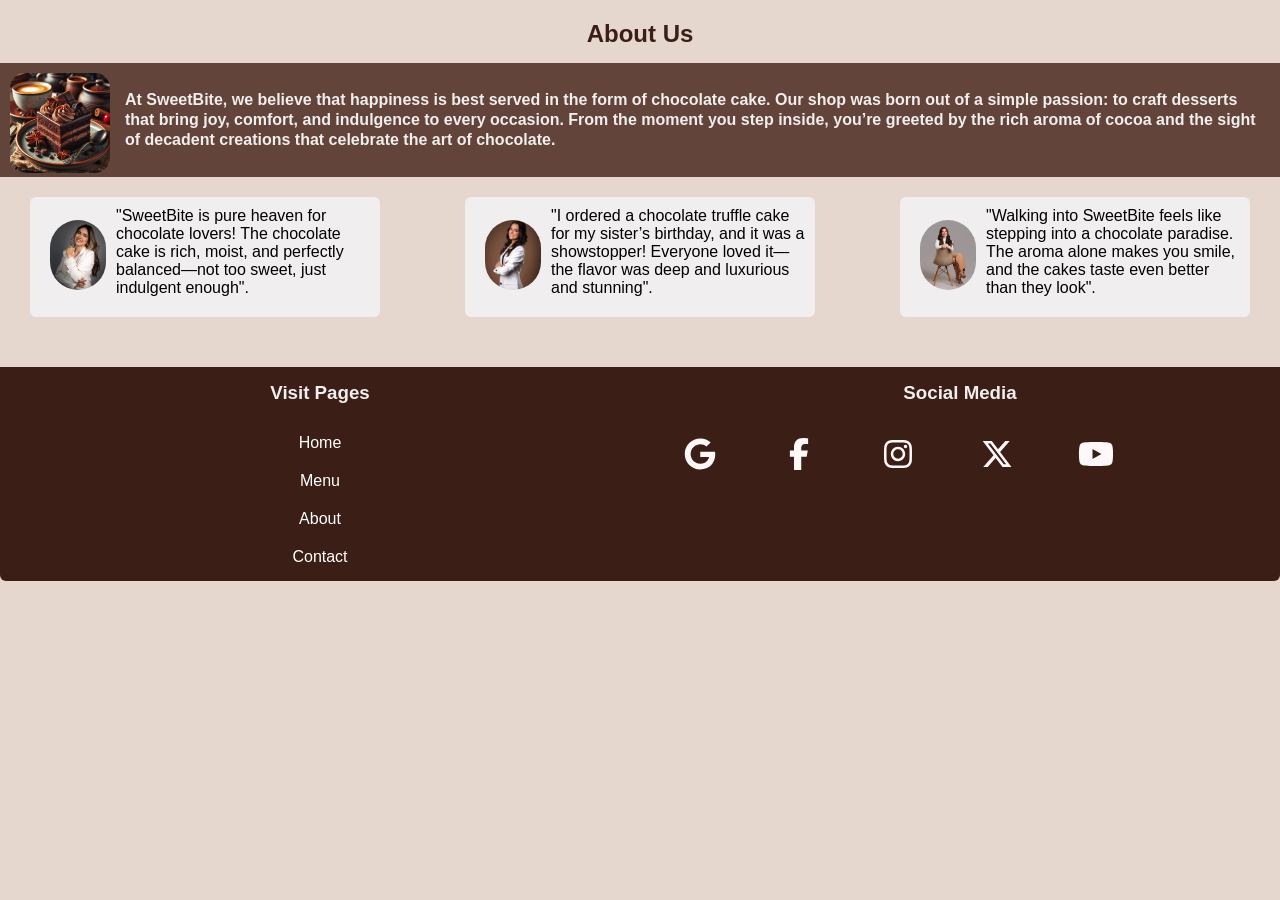
==== about.html @ e09f6e7d "Cakeshop/landing page" ====
<!DOCTYPE html>
<html lang="en">
<head>
  <meta charset="UTF-8">
  <meta name="viewport" content="width=device-width, initial-scale=1.0">
  <title>About</title>
  <link rel="stylesheet" href="style.css">
</head>
<body>
  
   <section class="abt">
     <h1>About Us</h1>
     <div class="background">
       <div class="flex">
            <div ><img src="image/download (2).jpeg" alt="decoration" height="100px"></div>
            <div class="abt-content">
              <p>At SweetBite, we believe that happiness is best
                 served in the form of chocolate cake. Our shop was
                 born out of a simple passion: to craft desserts 
                 that bring joy, comfort, and indulgence to every 
                 occasion. From the moment you step inside, you’re
                 greeted by the rich aroma of cocoa and the sight 
                 of decadent creations that celebrate the art of
                 chocolate.</p>
           </div>
        </div>
     </div>
      <div class="cmt-grid">
           <div class="container">
           <div class="flex">
            <div ><img src="image/📸 @nutrijuliafreitasg.jpeg" alt="profile" height="70px"></div>
             <div class="abt-content">
              <p>"SweetBite is pure heaven for chocolate lovers! The chocolate cake is rich, moist, and perfectly balanced—not too sweet, just indulgent enough".</p>
             </div>
         </div>
       </div>

        <div class="container">
           <div class="flex">
            <div ><img src="image/Todas as publicações • Instagram.jpeg" alt="profile" height="70px"></div>
             <div class="abt-content">
              <p>"I ordered a chocolate truffle cake for my sister’s birthday, and it was a showstopper! Everyone loved it—the flavor was deep and luxurious and stunning".</p>
             </div>
         </div>
       </div>

        <div class="container">
           <div class="flex">
            <div ><img src="image/No mercado atual, o posicionamento de imagem é….jpeg" alt="profile" height="70px"></div>
             <div class="abt-content">
              <p>"Walking into SweetBite feels like stepping into a chocolate paradise. The aroma alone makes you smile, and the cakes taste even better than they look".</p>
             </div>
         </div>
       </div>

      </div>
      
    </section>

  <footer>
    <div class="footer">
     <div class="pg">
       <h3>Visit Pages</h3>
          <a href="index.html">Home</a>
          <a href="menu.html">Menu</a>
          <a href="about.html">About</a>
          <a href="contact.html">Contact</a>
     </div>
    
     <div class="pg">
       <h3>Social Media</h3>
          <img src="icons/google-brands-solid-full (1).svg" alt="social-media" height="40px">
          <img src="icons/facebook-f-brands-solid-full.svg" alt="social-media" height="40px">
          <img src="icons/instagram-brands-solid-full.svg" alt="social-media" height="40px">
          <img src="icons/x-twitter-brands-solid-full (1).svg" alt="social-media" height="40px">
          <img src="icons/youtube-brands-solid-full (1).svg" alt="social-media" height="40px">
     </div>
    
    </div>
  </footer>
</body>
</html>
---- style.css ----
*{
  padding:0;
  margin:0;
  box-sizing:border-box;
}
a{
text-decoration: none;
}
:root{
  --primary-color:#3b1e16;
  --secondary-color:#63443b;
  --text1:#8E7766;
  --text2:#B09C8D;
  --text3:#f0eeee;
  --text:#fff;
}
body{
  background:#E6D7CE;
}
#nav-bar{
  display:flex;
  justify-content: space-around;
  align-items:center;
  background:var(--primary-color);
  color:var(--text);
  height:50px;
}
#nav-bar h3{
  font-family:'Gill Sans', 'Gill Sans MT', Calibri, 'Trebuchet MS', sans-serif;
  font-size: 19.9px;
  font-weight: 600;
  animation:heading 1s ease;
}

nav ul{
  list-style:none;
}
nav ul li{
  display: inline-block;
}
nav ul li a{
  display:block;
  font-family:'Trebuchet MS', 'Lucida Sans Unicode', 'Lucida Grande', 'Lucida Sans', Arial, sans-serif;
  color:var(--text);
  font-size: 13px;
  padding:5px;
  animation: nav 1s ease;
}
nav a:hover{
  background:var(--secondary-color);
}

.hero-image img{
  width:100%;
  min-width:300px;
  height:65vh;
  object-fit: cover;
  position:relative;
}

.content{
  position: absolute;
  top:15%;
  left:10%;
}
.tagline{
  color:var(--text);
  font-size: 40px;
  line-height:50px;
  font-family:'Gill Sans', 'Gill Sans MT', Calibri, 'Trebuchet MS', sans-serif;
  animation:tag 1s ease;
}
.grt-line{
  font-family:'Trebuchet MS', 'Lucida Sans Unicode', 'Lucida Grande', 'Lucida Sans', Arial, sans-serif;
  color:var(--text3);
  margin-top:20px;
  font-size: 17px;
  font-weight: 600;
  line-height: 25px;
  animation:greet 1s ease;
}
.btn {
  margin-top:30px;
  animation:btn 1s ease;
}
.btn a{
  display: inline-block;
  color:var(--text);
  font-family:'Trebuchet MS', 'Lucida Sans Unicode', 'Lucida Grande', 'Lucida Sans', Arial, sans-serif;
  font-weight: 600;
  
}
.btn-btn{
  padding:14px;
  margin-left:10px;
  background:var(--primary-color);
  border-radius:5px;
  transition:all 0.5s;

}
.trans{
  padding:10px 15px;
  border:2px solid var(--text);
  border-radius:3px;
  transition:all 0.5s;
}
.btn-btn:hover{
  background: var(--secondary-color);
  transform:scale(1.1);
}
.trans:hover{
 transform:scale(1.1); 
}
section h1{
  margin:15px;
  margin-top:20px;
  text-align: center;
  color:var(--primary-color);
  font-weight: 700;
  font-family:'Trebuchet MS', 'Lucida Sans Unicode', 'Lucida Grande', 'Lucida Sans', Arial, sans-serif;
  animation:topic 1s ease;
}
.grid{
  display:grid;
  grid-template-columns:repeat(auto-fit,minmax(250px,1fr));
  gap: 20px;
  margin-top:50px;
}
.card{
  width:100%;
  max-width:250px;
  height:240px;
  margin:0 auto;
  box-shadow:2px 3px gray;
  background: var(--text3);
  border-radius:5px;
  transition: all 0.5s;
}
.card img,
.card-menu img{
  height:170px;
  width:100%;
  border-radius:5px 5px 0 0;
}
.card p,
.card-menu p{
  margin:7px;
  font-weight: 600;
  font-family:Verdana, Geneva, Tahoma, sans-serif;
  
}
.card:hover,
.card-menu:hover,
.container:hover{
  transform: scale(1.1);
  box-shadow: 2px 3px var(--text1);
}
.grid-menu{
  display:grid;
  grid-template-columns:repeat(auto-fit,minmax(250px,1fr));
  gap: 20px;
  margin-top:50px;
}
.card-menu{
  width:100%;
  max-width:255px;
  height:310px;
  margin:0 auto;
  box-shadow:2px 3px gray;
  border-radius:5px;
  background: var(--text3);
   transition: all 0.5s;
}
.description{
  margin:7px;
}
.description span{
  margin-left:100px;
  color:var(--primary-color);
  font-weight: 700;
}
.recipe{
  font-size:14px;
}
 button{
  color:var(--text3);
  background:var(--primary-color);
  padding:10px 25px;
  border:none;
  border-radius: 5px;
  margin:5px;
  margin-left:80px;
  font-weight: 600;
  font-size:17px;
  font-family:'Trebuchet MS', 'Lucida Sans Unicode', 'Lucida Grande', 'Lucida Sans', Arial, sans-serif; 
   transition: all 0.5s;
 }
 button:hover
 {
  background:var(--secondary-color);
 }
 .background{
  background:var(--secondary-color);
  width:100%;
  animation:slide 1s ease;
 }
 .background img{
  height:100px;
  
 }
 .background p{
  margin:10px;
  padding:5px;
  line-height:20px ;
  font-weight: 600;
  color:var(--text3);
  font-family: 'Trebuchet MS', 'Lucida Sans Unicode', 'Lucida Grande', 'Lucida Sans', Arial, sans-serif;
 }
 .flex{
  display: flex;
  justify-content: space-around;
  align-items: center;
 }
 .abt img{
  margin-left:10px;
  margin-top:10px;
  border-radius:15px;
  
 }
 .cmt-grid{
  display:grid;
  grid-template-columns:1fr;
  gap:25px;
  margin-top:20px;
 }
 .container{
  background: var(--text3);
  width:350px;
  height:120px;
  border-radius:6px ;
  margin:0 auto;
  transition: all 0.5s;
 }
 .container img{
  margin-left:20px;
  border-radius:35px;
 }
 .container p{
  margin:10px;
  font-family: 'Trebuchet MS', 'Lucida Sans Unicode', 'Lucida Grande', 'Lucida Sans', Arial, sans-serif;
 }
 .contact{
  background:var(--secondary-color);
  width:100%;
  min-width:200px;
  min-height:300px;
  margin:0 auto;
  animation:contact 1s ease;
 }
 .contact h3,
 .footer h3{
  text-align: center;
  color:var(--text3);
  font-family: 'Trebuchet MS', 'Lucida Sans Unicode', 'Lucida Grande', 'Lucida Sans', Arial, sans-serif;
  padding:15px 0; 
 }
 .contact img{
  border-radius: 5px;
  margin:10px;
 }
 .contact p{
  margin:10px;
  margin-left:20px;
  text-align:justify;
  line-height: 16px;
  color:var(--text3);
  font-family: 'Trebuchet MS', 'Lucida Sans Unicode', 'Lucida Grande', 'Lucida Sans', Arial, sans-serif;
 }
 .flex-contact{
  display: flex;
  align-items: center;
  justify-content:space-around;
 }
 form{
  margin-top:5px;
 }
label{
  display: inline-block;
  margin:5px;
  color:var(--text3);
  font-family: 'Trebuchet MS', 'Lucida Sans Unicode', 'Lucida Grande', 'Lucida Sans', Arial, sans-serif;
}
input[type="text"],input[type="email"],
textarea{
  background:none;
  border:none;
  border-bottom:2px solid var(--text1);
  outline:none;
  width:100%;
  margin-bottom: 10px;;
}
input[type="text"],input[type="email"],
textarea::placeholder{
  color:var(--text3);
  font-weight: 600;
  font-size: 13px;
  font-family: 'Trebuchet MS', 'Lucida Sans Unicode', 'Lucida Grande', 'Lucida Sans', Arial, sans-serif;
 
}
input[type="text"],input[type="email"],
textarea:hover{
  outline:none;
  background:none;
}
textarea{
  color:var(--text3);
  font-weight: 600;
  font-size: 13px;
  font-family: 'Trebuchet MS', 'Lucida Sans Unicode', 'Lucida Grande', 'Lucida Sans', Arial, sans-serif;

}
input[type="submit"]{
  color:var(--text3);
  background:var(--primary-color);
  padding:10px 25px;
  border:none;
  border-radius: 5px;
  margin-top:10px;
  font-weight: 600;
  font-size:17px;
  font-family:'Trebuchet MS', 'Lucida Sans Unicode', 'Lucida Grande';
  transition: all 0.5s;
}
input[type="submit"]:hover{
  border:2px solid var(--primary-color);
  background:var(--secondary-color);
  color:var(--primary-color);
}
.submit{
  width:100%;
  height:70px;
  margin:0 auto;
  text-align: center;
}
.footer{
  display: grid;
  grid-template-columns:1fr 1fr;
  background: var(--primary-color);
  width:100%;
  margin-top:50px;
  border-radius:0  0 6px 6px ;
}
.footer a
{
  text-align: center;
  margin:10px;
  font-family:'Trebuchet MS', 'Lucida Sans Unicode', 'Lucida Grande', 'Lucida Sans', Arial, sans-serif;
  color:var(--text);
  padding:5px;
  display:block;
}
.footer img{
  margin:15px;
  margin-left:40px;
}
/*animation*/
@keyframes heading{
  0%{
    transform:translateX(-500px);
  }
  100%{
    transform:translateY(0);
  }
}

@keyframes tag{
  0%{
    transform:translateY(-1000px);
  }
  100%{
    transform:translateY(0);
  }
}

@keyframes greet{
   0%{
    transform:translateX(-1000px);
  }
  100%{
    transform:translateY(0);
  }
}

@keyframes btn {
   0%{
    transform:translateX(10000px);
  }
  100%{
    transform:translateY(0);
  }
}

@keyframes topic {
   0%{
    transform:translateX(-1000px);
  }
  100%{
    transform:translateY(0);
  }
}

@keyframes slide {
   0%{
    transform:translateX(-10000px);
  }
  100%{
    transform:translateY(0);
  }
}

@keyframes contact {
   0%{
    transform:translateX(-10000px);
  }
  100%{
    transform:translateY(0);
  }
}

@keyframes nav{
  0%{
    transform:translateY(-1000px);
  }
  100%{
    transform:translateY(0);
  }
}
/*Responsive design*/
@media(min-width:530px){
  
  
}

@media(min-width:700px) {
  nav ul li a{
    padding:15px 20px;
    font-size:18px;
  }
  .content{
    left:70px;
  }
  .contact img{
    height:120px;
  }
  .cmt-grid{
    grid-template-columns:1fr 1fr;
  }
}

@media(min-width:1024px){
 nav ul li a{
    padding:20px 30px;
  }
  .content{
    left:150px;
  }
  .contact img{
    height:150px;
    margin-top:-5px;
  }
  .cmt-grid{
    grid-template-columns:1fr 1fr 1fr;
  }
}
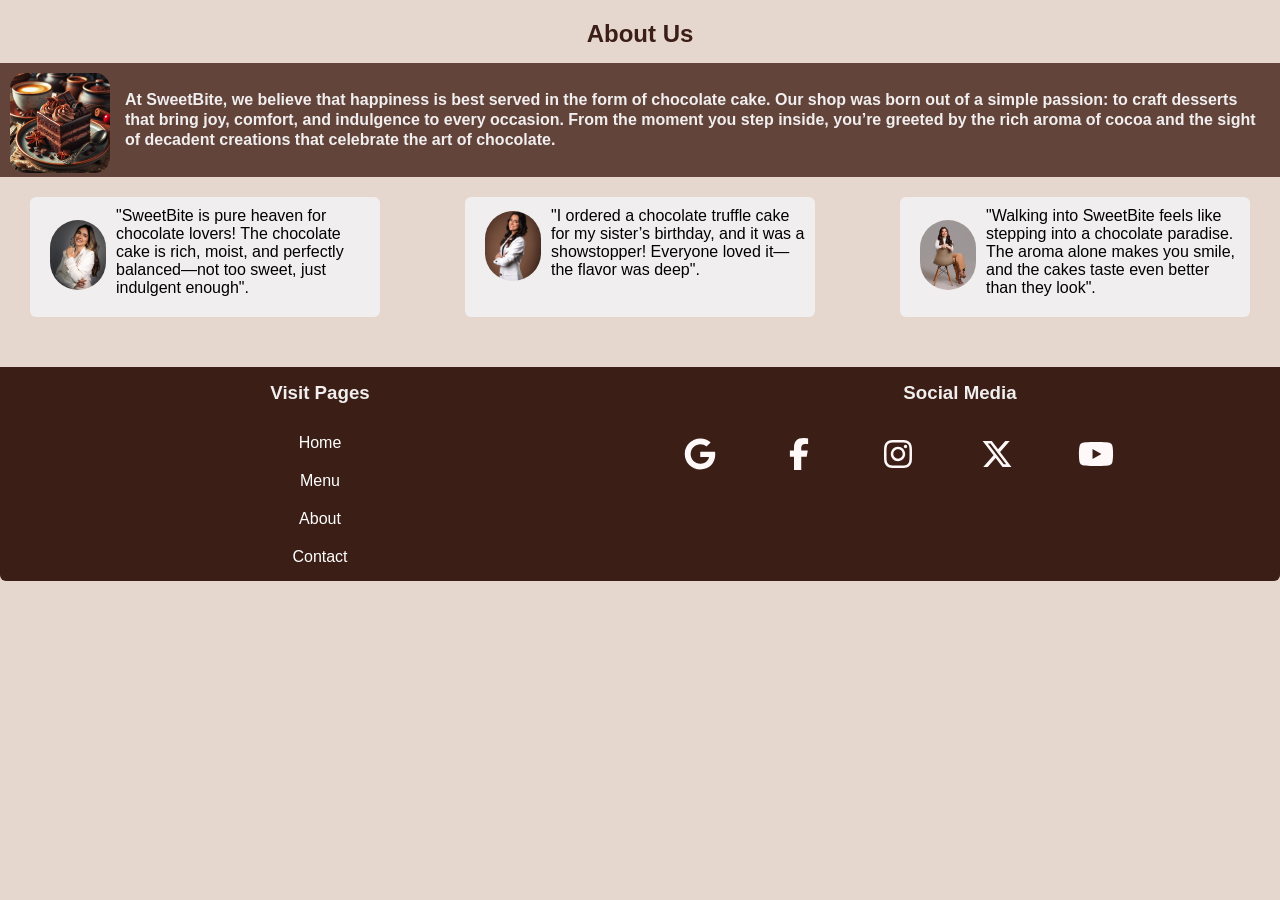
==== commit f3d35733: "remove comment and ass hegight as auto" ====
--- a/about.html
+++ b/about.html
@@ -39,7 +39,7 @@
            <div class="flex">
             <div ><img src="image/Todas as publicações • Instagram.jpeg" alt="profile" height="70px"></div>
              <div class="abt-content">
-              <p>"I ordered a chocolate truffle cake for my sister’s birthday, and it was a showstopper! Everyone loved it—the flavor was deep and luxurious and stunning".</p>
+              <p>"I ordered a chocolate truffle cake for my sister’s birthday, and it was a showstopper! Everyone loved it—the flavor was deep".</p>
              </div>
          </div>
        </div>
--- a/style.css
+++ b/style.css
@@ -347,6 +347,7 @@
   grid-template-columns:1fr 1fr;
   background: var(--primary-color);
   width:100%;
+  height:auto;
   margin-top:50px;
   border-radius:0  0 6px 6px ;
 }
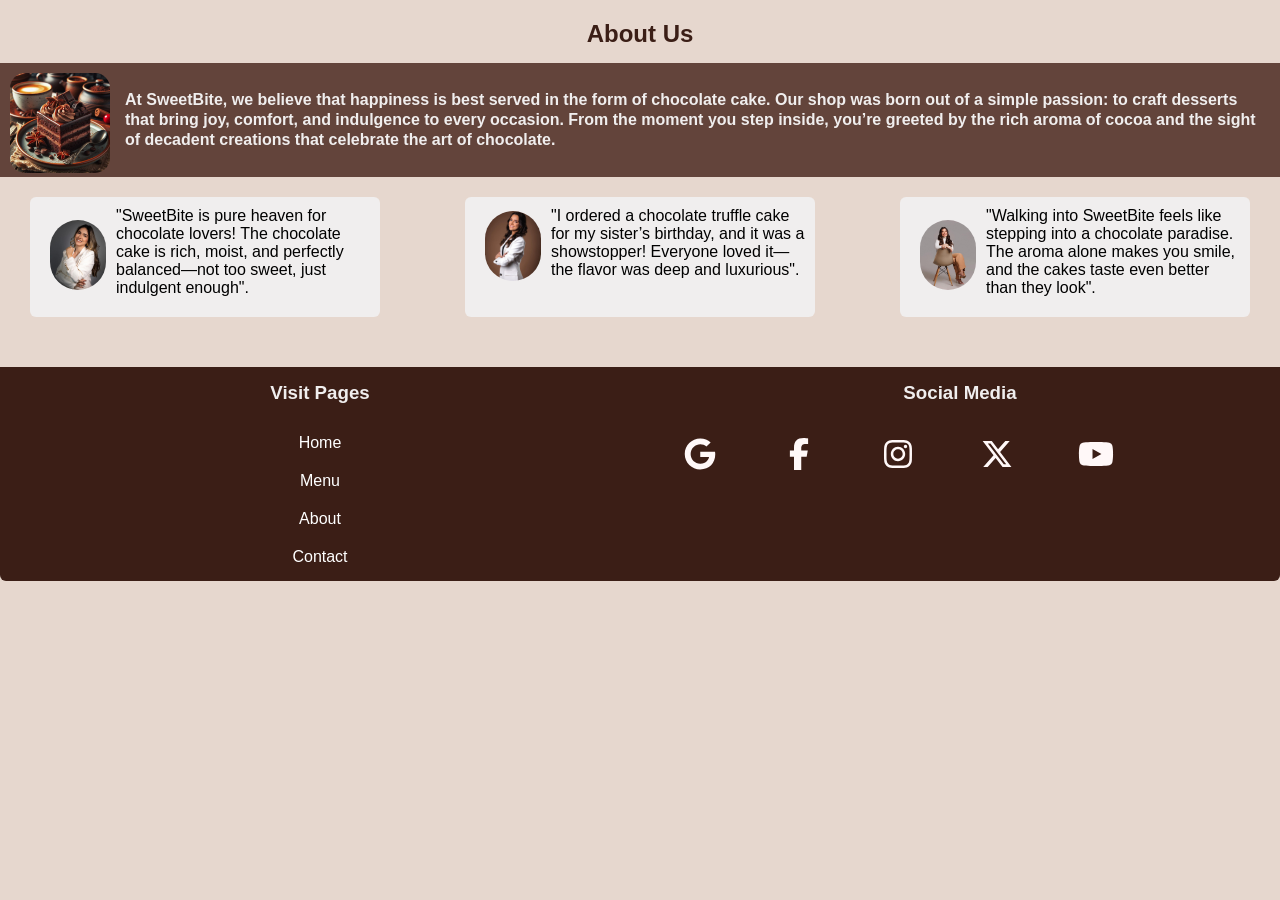
==== commit b740fbcd: "replace" ====
--- a/about.html
+++ b/about.html
@@ -39,7 +39,7 @@
            <div class="flex">
             <div ><img src="image/Todas as publicações • Instagram.jpeg" alt="profile" height="70px"></div>
              <div class="abt-content">
-              <p>"I ordered a chocolate truffle cake for my sister’s birthday, and it was a showstopper! Everyone loved it—the flavor was deep".</p>
+              <p>"I ordered a chocolate truffle cake for my sister’s birthday, and it was a showstopper! Everyone loved it—the flavor was deep and luxurious".</p>
              </div>
          </div>
        </div>
--- a/style.css
+++ b/style.css
@@ -347,7 +347,6 @@
   grid-template-columns:1fr 1fr;
   background: var(--primary-color);
   width:100%;
-  height:auto;
   margin-top:50px;
   border-radius:0  0 6px 6px ;
 }
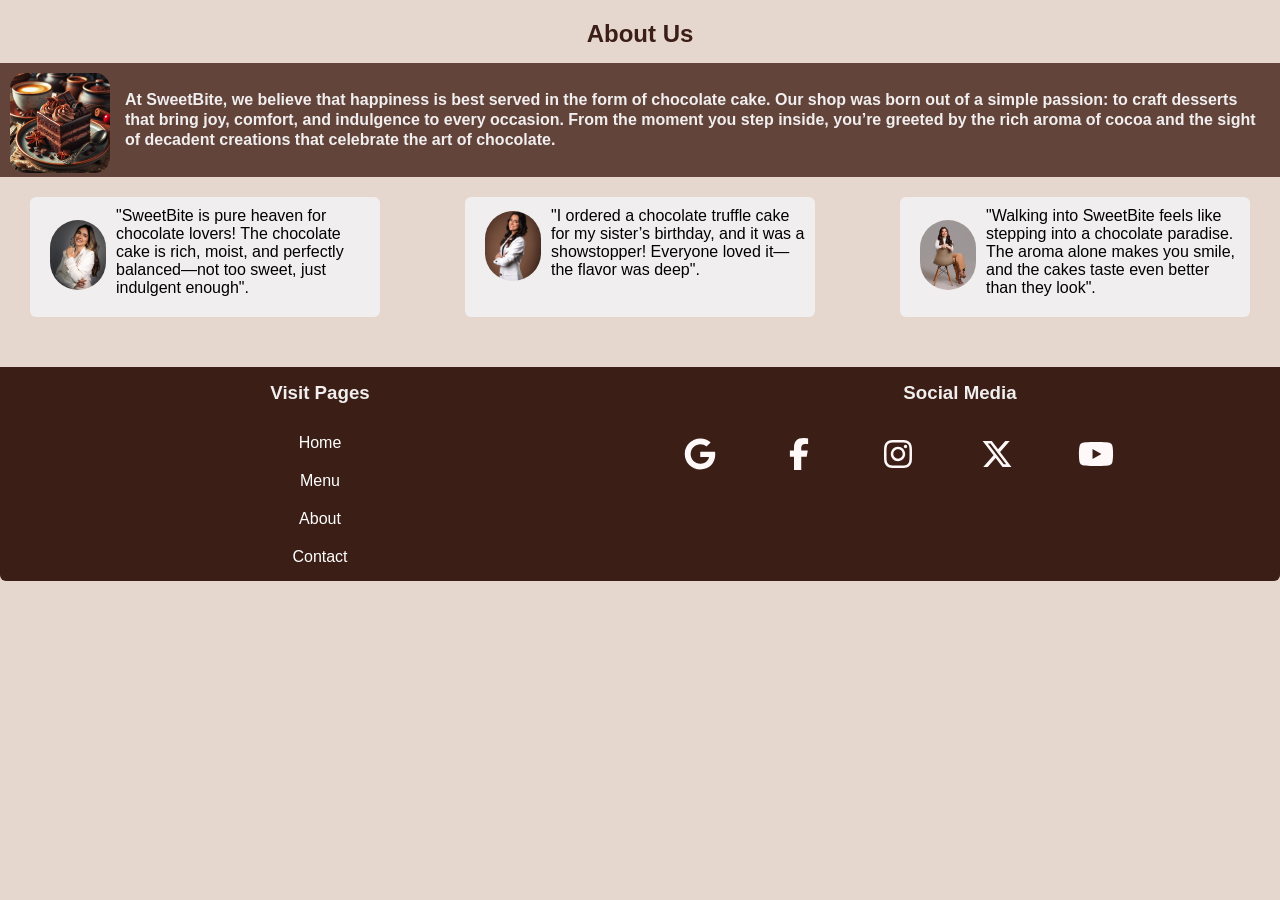
==== commit 4a523034: "changed version" ====
--- a/about.html
+++ b/about.html
@@ -39,7 +39,7 @@
            <div class="flex">
             <div ><img src="image/Todas as publicações • Instagram.jpeg" alt="profile" height="70px"></div>
              <div class="abt-content">
-              <p>"I ordered a chocolate truffle cake for my sister’s birthday, and it was a showstopper! Everyone loved it—the flavor was deep and luxurious".</p>
+              <p>"I ordered a chocolate truffle cake for my sister’s birthday, and it was a showstopper! Everyone loved it—the flavor was deep".</p>
              </div>
          </div>
        </div>
--- a/style.css
+++ b/style.css
@@ -347,6 +347,7 @@
   grid-template-columns:1fr 1fr;
   background: var(--primary-color);
   width:100%;
+  height:auto;
   margin-top:50px;
   border-radius:0  0 6px 6px ;
 }
